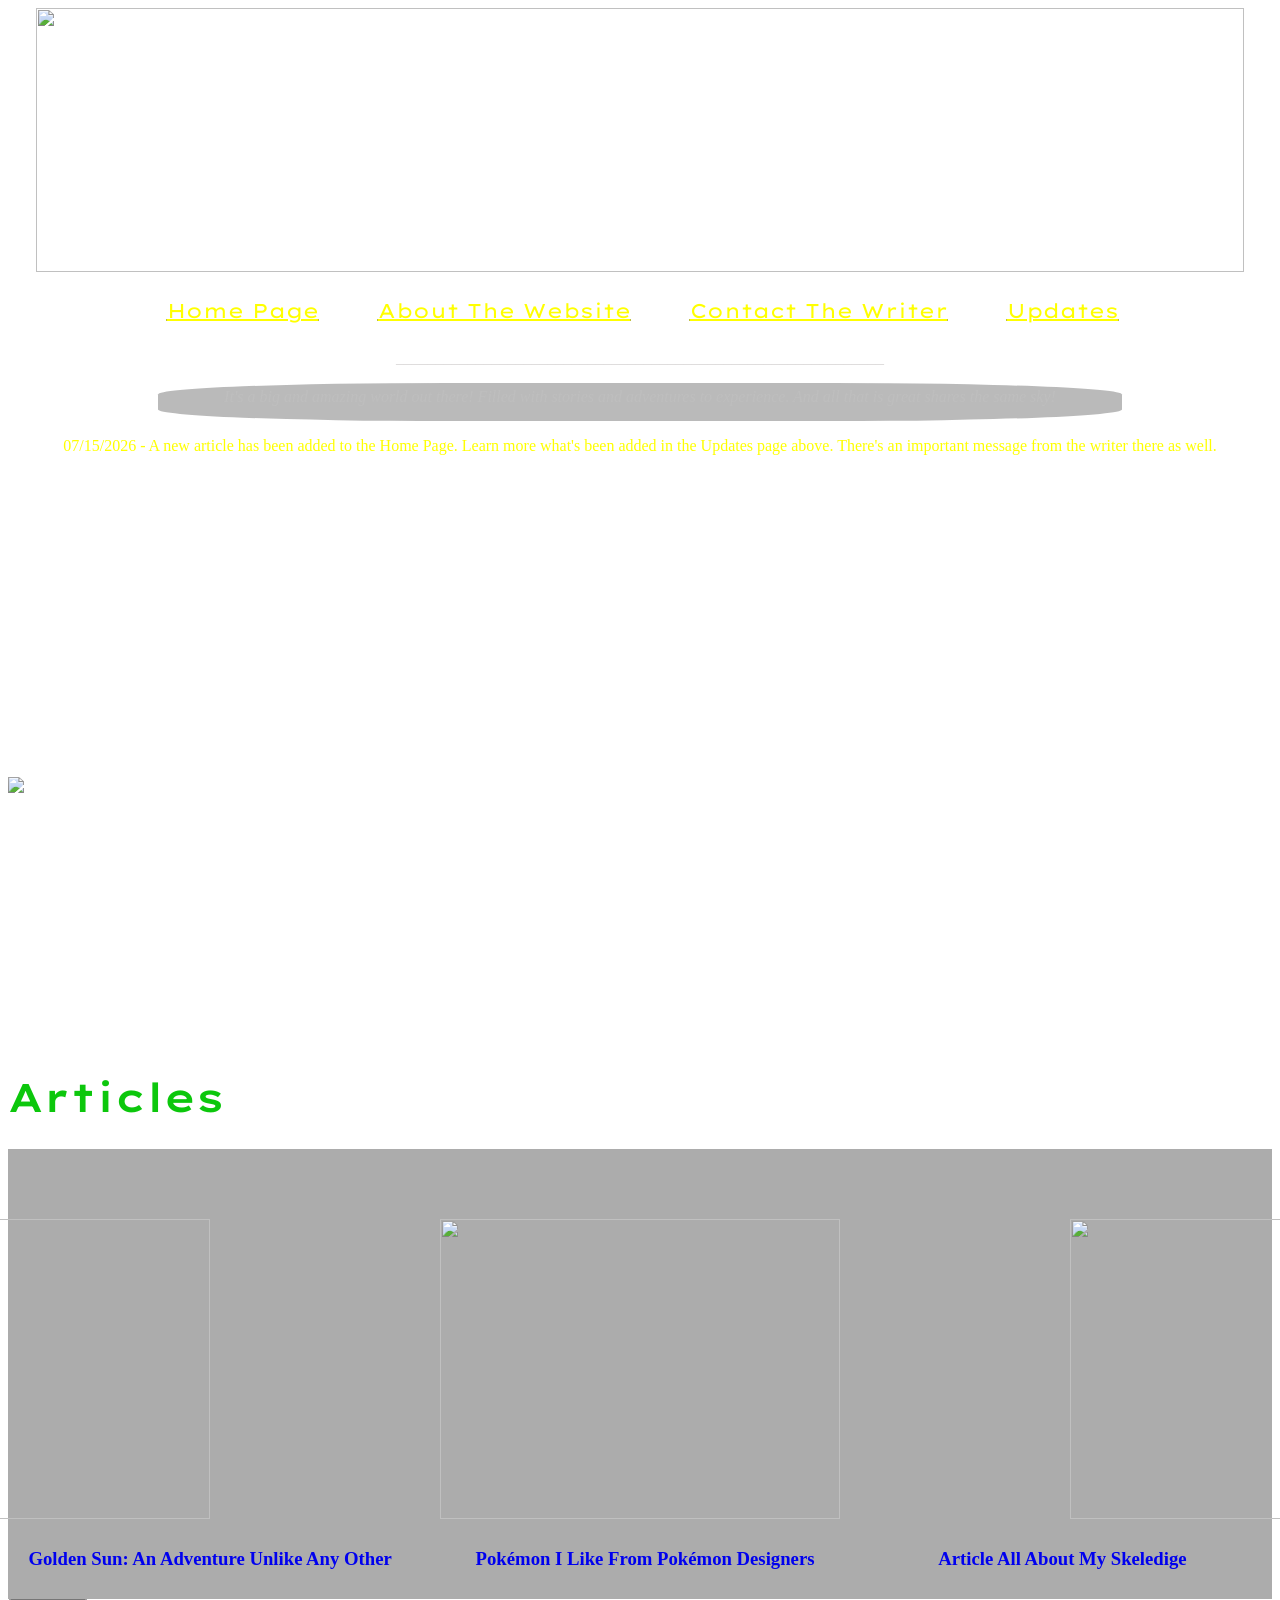
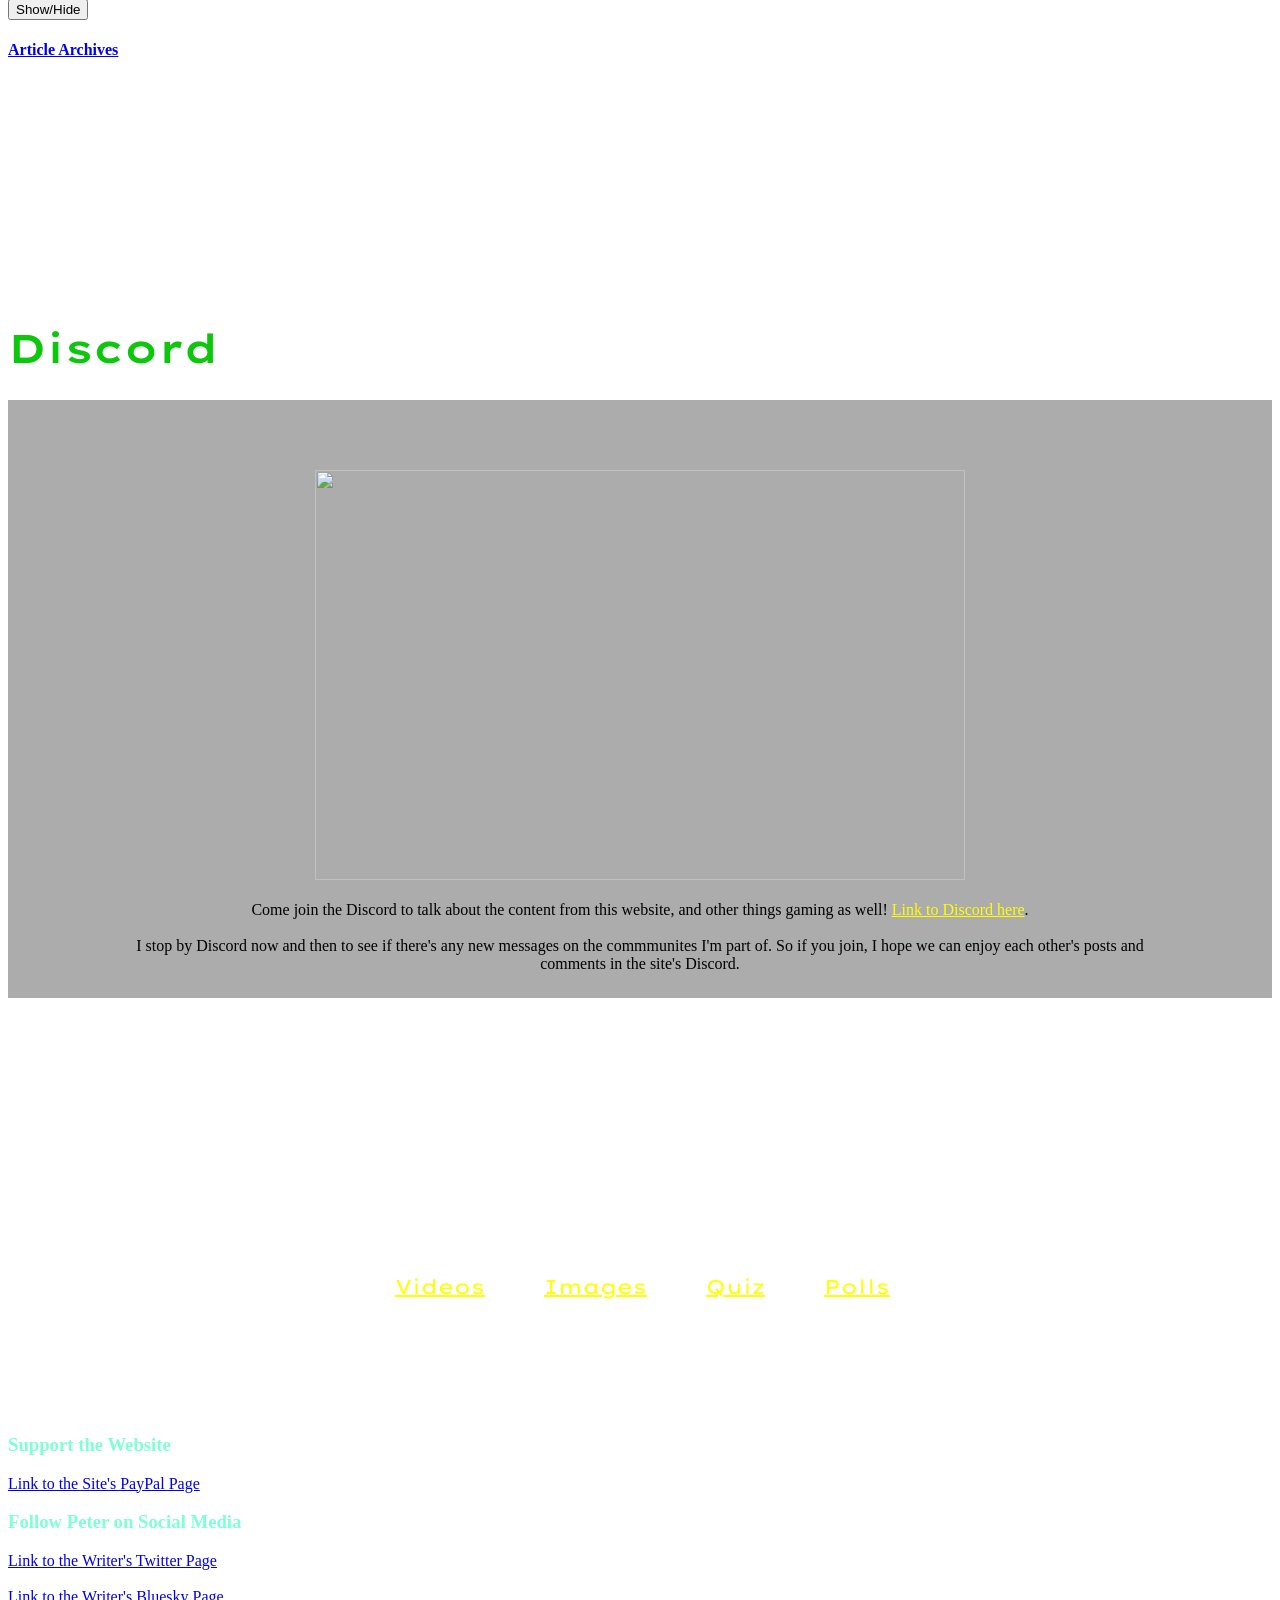
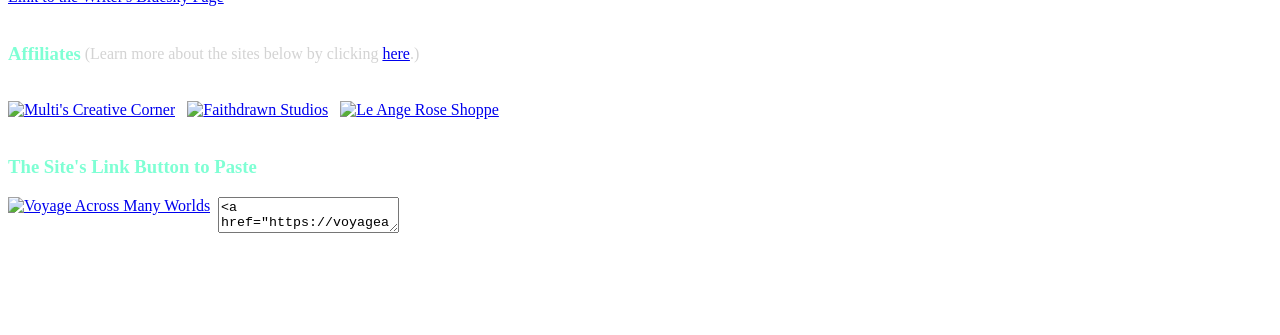
==== index.html @ 89d8b250 "Changes commited" ====
<!DOCTYPE html>
<html lang="en">
  <head>

<!-- Google tag (gtag.js) -->
<script async src="https://www.googletagmanager.com/gtag/js?id=G-1WYN3BW39J"></script>
<script>
  window.dataLayer = window.dataLayer || [];
  function gtag(){dataLayer.push(arguments);}
  gtag('js', new Date());

  gtag('config', 'G-1WYN3BW39J');
</script>

    <link rel="shortcut icon" href="./Images1/favicon (1).ico" type="image/x-icon">
    <meta charset="UTF-8">
    <meta name="viewport" content="width=device-width, initial-scale=1.0">
    <meta http-equiv="X-UA-Compatible" content="ie=edge">
    <title>Voyage Across Many Worlds - Home Page</title>
    <link rel="preconnect" href="https://fonts.googleapis.com">
<link rel="preconnect" href="https://fonts.gstatic.com" crossorigin>
<link href="https://fonts.googleapis.com/css2?family=Abril+Fatface&family=Average&family=Lexend+Mega&family=Merriweather:ital@0;1&family=Montserrat&family=Rasa:wght@300&family=Roboto:ital,wght@0,400;0,700;1,300&family=Rubik:wght@300;400&family=Work+Sans:wght@400;500;800&display=swap" rel="stylesheet">
    
<link rel="stylesheet" href="index.css">
<link rel="stylesheet" href="index2.css">
<link rel="stylesheet" href="index3.css">

</head>



<body>

  

  <div class="banner">
    
   
    <img src ="./Images1/Traveler of many lands.png"
    width="1208px" height="264px" class="title">
   
  </div>

  
  
  <nav >
    
    <ul class="navigation">
      
     
    <li><a href="index.html">Home Page</a></li>
    
    <li><a href="AboutTheWebsite.html">About The Website</a></li>
    
    <li><a href="ContactTheWriter.html">Contact The Writer</a></li>
    <li><a href="News.html">Updates</a></li>
  </ul>

</nav>

<p class="theBreaker2">_____________________________________________________________</p>

<p class="textCenter2">It's a big and amazing world out there! Filled with stories and adventures to experience. And all that is great shares the same sky! </p>
<p class="disclamer">07/15/2026 - A new article has been added to the Home Page. Learn more what's been added in the Updates page above. There's an important message from the writer there as well.  </p>

        <br>
        <br>
        <br>
        <br>
        <br>
        <br>
        <br>
        <br>
        <br>
        <br>
        <br>
        <br>
        <br>
        <br>
        <br>
        <br>
        <br>

       <img src = "https://i.imgur.com/xljXlOm.jpg"  class="pastAdventures">

<br>
        <br>
        <br>
        <br>
        <br>
        <br>
        <br>
  
        <br>
        <br>
        <br>
        <br>
        <br>
        <br>
        <br>

        <div><h1 class="articles">Articles</h1></div>
        
<main class="space">
  <section class="backgroundColor">
<div class="imgContainer2">

  <img src="./Images1/Screenshot 2025-02-23 2.47.18 AM.png" height="300" width="400" class="imgSize1">

  <img src="https://i.imgur.com/NvdYC9c.png" height="300" width="400" class="imgSize2">
  
  <img src="https://i.imgur.com/sLuwMAQ.jpeg" height="300" width="400" class="imgSize3">
  
  </div>

  

  
 
  <div class="titleContainer1">

    <h3 class="titleForArticle1"><a href="GoldenSun-TheUniqueRPG.html" style="text-decoration:none">Golden Sun: An Adventure Unlike Any Other</a></h3>
  
  <h3 class="titleForArticle2"><a href="PokemonILikeFromPokemonDesigners.html" style="text-decoration:none">Pokémon I Like From Pokémon Designers</a></h3>
    
    <h3 class="titleForArticle3"><a href="ArticleAllAboutMySkeledirge.html" style="text-decoration:none">Article All About My Skeledige</a></h3>
    

    
    
  

</div>
</section>
</main>

     



<!--Mobile version-->

   



  


  

<div class="titleForArticle1Mobile">

 
  
  
<div id="spoiler" style="display:none">

  

  <div>
<br>
<br>
<br>

  <main class="space2">
    <section class="backgroundColor">
  <div class="imgContainer4">
    <img src="https://i.imgur.com/NvdYC9c.png" height="300" width="400" class="imgSize4">
  </div>


<div class="headlineContainer1">
  <h3 class="titleForArticle4"><a href="PokemonILikeFromPokemonDesigners.html" style="text-decoration:none">Pokémon I Like From Pokémon Designers</a></h3>
</div>

</section>
</main>

  <br>
  <br>
 <br>


<main class="space2">
  <section class="backgroundColor">
<div class="imgContainer4">
  <img src="https://i.imgur.com/sLuwMAQ.jpeg" height="300" width="400" class="imgSize5">
</div>

<div class="headlineContainer2">
  <h3 class="titleForArticle4"><a href="ArticleAllAboutMySkeledirge.html" style="text-decoration:none">Article All About My Skeledige</a></h3>
</div>

</section>
</main>

</div>
</div>


 

  

  <button title="Click to Show/Hide Content" type="button" onclick="if(document.getElementById('spoiler') .style.display=='none') {document.getElementById('spoiler') .style.display=''}else{document.getElementById('spoiler') .style.display='none'}">Show/Hide</button>
</div>



   
    

    <h4 class="articleArchives"><a href="ArticleArchives.html">Article Archives</a></h4>
  
    <div>
    <br>
    <br>
    <br>
    <br>
    <br>
  </div>
    
  
    <br>
  
    <br>
    <br>
    <br>
  
    <br>
  
    <br>
    <br>
  

 
    

    <div><h1 class="articles">Discord</h1></div>


    <section class="backgroundColor">

      <img src = "https://i.imgur.com/aJF1SvZ.png" width="650" height="410" class="discordPicture">
    <p class="textCenter">Come join the Discord to talk about the content from this website, and other things gaming as well! <a href="https://discord.gg/sZwTSgrWaB">Link to Discord here</a>.
<br>
<br>
I stop by Discord now and then to see if there's any new messages on the commmunites I'm part of. So if you join, I hope we can enjoy each other's posts and comments in the site's Discord.

    </p>
    

      

</section>


    <br>
    <br>
    <br>
    <br>
    <br>
  
    <br>
  
    <br>
  
    <br>
    <br>
    <br>
  
    <br>
  
    <br>
    <br>


    


    <nav >
    
      <ul class="navigation">
        
       
      <li><a href="https://www.youtube.com/@PeterOfAcrossThePokemonWorld/videos">Videos</a></li>
      
      <li><a href="Images.html">Images</a></li>
      
      <li><a href="Quiz.html">Quiz</a></li>
      <li><a href="Polls.html">Polls</a></li>
    </ul>
  
  </nav>

    <br>
    <br>
    <br>
    <br>

    <section class="clearCover">
      <br>
      <h3 class="aquamarine">Support the Website</h3>

      <a href="https://www.paypal.com/donate/?hosted_button_id=Y9YYJ6Z44CPD4">Link to the Site's PayPal Page</a>
      

      


      <h3 class="aquamarine">Follow Peter on Social Media</h3>

    
    <a href="https://twitter.com/Peter9359281131">Link to the Writer's Twitter Page</a>
    <br>
    <br>
    <a href="https://bsky.app/profile/petertomlan.bsky.social">Link to the Writer's Bluesky Page</a>
<br>
<br>



<div class="inline">
  <h3 class="aquamarine">Affiliates</h3>&nbsp;
    <p class="alignTextSlightly">(Learn more about the sites below by clicking <a href="Affiliates.html"> here</a>.)</p>
  </div>
  <br>
  <br>
  <div class="inline">
    
    
    
    <a href="https://multifavs.wixsite.com/multiscreativecorner"><img src="./Images1/Button.png" alt="Multi's Creative Corner"/></a>
    &nbsp; &nbsp;
    <a href="https://faithdrawn.com"><img src="./Images1/Faithdrawn_btn.png" alt="Faithdrawn Studios"/></a>
    &nbsp; &nbsp;
    <a href="https://etsy.com/shop/leangeroseshoppe/?etsrc=sdt"><img src="./Images1/download (7).png" alt="Le Ange Rose Shoppe"/></a>
    
    </div>




    <br>
    <br>








    
    <h3 class="aquamarine">The Site's Link Button to Paste</h3>
    
    <div class="inline">
     
      <a href="https://voyageacrossmanyworlds.com/index.html"><img src="./Images1/download (5).png" alt="Voyage Across Many Worlds"/></a>
      &nbsp;&nbsp;
      <form enc="text/plain"> 
      <textarea><a href="https://voyageacrossmanyworlds.com/index.html"><img src="./Images1/download (5).png" alt="Voyage Across Many Worlds"/></a></textarea>
    </form>
    &nbsp;&nbsp;
    <p class="infoCenter">Place this code somewhere people will see the button on your site. Email me if you don't know how to paste the image.</p>
  </div>
  <br>
  <br>
</section>
    <br>
    <br>
    <footer class="footerForInfo">Pokémon and All Respective Names are Trademark & © of Nintendo 1996-2025</footer>

</body>
</html>
---- index.css ----
body {
    /*background-color: hsl(177, 100%, 79%);*/
    padding-bottom: 4px;
    background-image: url("https://i.imgur.com/XzUsSlz.png");
    background-size: contain;
    
    
}

.aquamarine {
   /* color: white;*/
   color:aquamarine;
   
}






    


.clearCover {
    background-color: hsla(0, 0%, 100%, 0.144);
    
}

.blue {
    background-color: hsl(177, 100%, 50%);
}

.blue2 {
    background-color: hsl(177, 100%, 79%);
    display: inline-flex;
}

.title {
    display: block;       /* Turn it into a block element */
    margin: 0 auto;       /* This automatically perfectly centers it horizontally */
    
}

.fontChange {
  font-size: 35px;
}

.fontChange2 {
  font-size: 22px;
}

li {
    font-family: "Lexend Mega", sans-serif;
    font-size: 20px;
    
    

}


.navigation a:link {
    color:yellow;
    /*color:rgb(241, 241, 241);*/
}

.navigation a:visited {
    color:rgb(118, 243, 201);

    /*color:rgb(2, 255, 36);*/
    /*color:rgb(241, 241, 241);*/
    /*color:rgb(221, 221, 221);*/
}

.navigation a:active {
    /*color:rgb(118, 243, 201);*/
    color: yellow;
}

.navigation li {
    display: inline-flex;
    padding: 10px;
    margin-right: 35px;
    text-decoration: underline;
    
    
    /*
    a:link {
        color:yellow;
      }
      a:visited {
        color:rgb(118, 243, 201);
        
      }
      a:active {
        color:yellow;
      }*/
    
}

.inline {
    display: inline-flex;
    
}

.infoCenter {
    color: white;
    margin-top: 10px;
    /*color: rgb(190, 190, 190);*/
    /*background-color: hsla(0, 0%, 100%, 0.24);*/
    /*color:rgb(56, 56, 56);*/
}

.footerForInfo {
    /*color: rgb(190, 190, 190);*/
    /*color:rgb(56, 56, 56);*/
    display: flex;
    justify-content: center;
    padding-top: 10px;
    margin-left: 105px;
    margin-right: 105px;
    color: white;
   /* background-color: hsla(0, 0%, 100%, 0.24);*/
}

ul {
  text-align: center;
}

.ourFund {
  background-color: white;
  text-align: center;
  position: relative;
  top: 100px;
  font-size: 25px;
}

.picture {
    background-image: url(".//Resources5/Images4/skyscrapers.jpg");
    height: 300px;
}

.tea .forPortfolio {
    height: 150px;
    width: 220px;
  }

.OurMobility {
    font-size: 31px;
}

.tea {
    margin-top: 50px;
    position: relative;
    left: 200px;
    right: 200px;
}

   .tea h3 { 
    width: 300px;
    text-align: justify;
    font-weight: bold;
    padding: 10px;
    margin-bottom: 10px;
}





.imgContainer2 {
    padding: 40px;
    display: flex;
    justify-content: center; /* Changed from space-between to center */
    gap: 230px;              /* Adds clean spacing between your images */
    padding-left: 15px;
    padding-right: 15px;
    padding-bottom: 10px;
}


.imgContainer4 {
    padding: 40px;
    display: flex;
    justify-content: space-between;
    padding-left: 15px;
    padding-right: 15px;
    padding-bottom: 10px;
}

.container2 {
    text-align: center;
    padding-top: 50px;
    color: yellow;
}


.vidContainer {
    padding: 40px;
    display: flex;
    justify-content: space-between;
    padding-left: 15px;
    padding-right: 15px;
    padding-bottom: 10px;
}

.container2 {
    text-align: center;
    padding-top: 50px;
    color: yellow;
}

.container3 {
    display: flex;
    justify-content: center;
    padding-top: 10px;
    height: auto;
}

.titleContainer1 {
    padding: 1px;
    display: flex;
    justify-content: space-around;
    font-weight: bold;
    /*margin-right: 1px;*/
    padding-bottom: 10px;
    
}







.videoTitleForArticle1 {
    margin-top: 0.5px;
    

    
    margin-right: 100px;
    margin-left: 40px;
}

.videoTitleForArticle2 {
    margin-top: 0.5px;
    margin-right: 250px;
    margin-left: 10px;
}

.videoTitleForArticle3 {
    margin-top: 0.5px;
    margin-right: 100px;
}

.logo {
    color: #b4bccb;
    position: absolute;
    top: 80px;
    left: 390px;
    
    /*left: 410px;*/
    font-size: 45px;
    font-family: 'Average', serif;
}

.logo2 {
    color: #b4bccb;
    position: absolute;
    /*top: 80px;
    left: 390px;*/
    /*left: 410px;*/
    
    font-size: 45px;
    font-family: 'Average', serif;
    display: none;
}

.backgroundColor {
   /* background-color: rgb(211, 211, 211); */
    background-color: rgb(172, 172, 172); 
    padding-top: 30px;
    
    
}

.pastAdventures {
    display: block;       /* Turn it into a block element */
    margin: 0 auto;       /* This automatically perfectly centers it horizontally */

}

.centerPicture {
    display: flex;
    padding-left: 300px;
}

.centerPicture2 {
    display: flex;
    padding-left: 353px;
}

.about {
    font-size: 20px;
    margin-left: 190px;
    margin-right: 190px;
    padding-top: 120px;
    padding-bottom: 120px;
    color:black
    /*color: rgb(218, 215, 215);*/
}

.backgroundColor2 {
    /*background-color: whitesmoke;*/
    /*background-color: rgb(110, 110, 110); */
    /*background-color: rgb(211, 211, 211);*/
    /*background-color: rgb(148, 147, 147);*/
    /*background-color: rgb(172, 172, 172);*/

    /*background-color: rgb(172, 172, 172);*/
    background-color: rgb(151, 151, 151);
   /* background-color:hsla(237, 78%, 11%, 0.322);*/
  /* background-color: rgb(172, 172, 172);*/
    margin-left: 150px;
    margin-right: 150px;
    padding-bottom: 5px;
    
}

.backgroundColor3 {
    background-color: hsla(237, 78%, 11%, 0.322);
    margin-left: 150px;
    margin-right: 150px;
    padding-bottom: 5px;
}

.space {
    margin-top: 10px;
}



@media only screen and (max-width: 532px) {
    .articleArchives {
        margin-right: 0.5rem;
        
        
    }
    }

    @media only screen and (min-width: 532px) and (max-width: 768px) {
        .articleArchives {
            margin-right: 0.9rem;
            
            
        }
        }

.class {
    padding-left: 378px;
    display: flex;
    /*padding-top: 15px;*/
    margin-bottom: 36px;
    color:black;
    /*color: rgb(218, 215, 215);*/
}

.class2 {
    padding-left: 322px;
    display: flex;
    /*padding-top: 15px;*/
    margin-bottom: 36px;

}

.class3 {
    padding-left: 175px;
    display: flex;
    /*padding-top: 15px;*/
    margin-bottom: 36px;
}

@media only screen and (max-width: 532px) {
    .class3 {
        padding-left: 1.6rem;
        display: flex;
        
    }
    }

.articleAdjustments {
    font-size: 20px;
    margin-left: 190px;
    margin-right: 190px;
    padding-top: 15px;
    padding-bottom: 15px;
    color:black;
    

}

.theBreaker {
    display: flex;
    justify-content: center;
    color: rgb(218, 215, 215);
}

.theBreaker2 {
    display: flex;
    justify-content: center;
    color: rgb(218, 215, 215);
}

@media only screen and (max-width: 532px) {
    .theBreaker2 {
        display: none;
        
        
    }
    }


.forQuotes {
    font-size: 20px;
    margin-left: 190px;
    margin-right: 190px;
    padding-top: 15px;
    padding-bottom: 15px;
    display: flex;
    justify-content: center;
    font-style: italic;
    color: black;
}

.forQuotes2 {
    font-size: 20px;
    margin-left: 190px;
    margin-right: 190px;
    padding-top: 15px;
    padding-bottom: 15px;
    padding-left: 20px;
    font-style: italic;
    color: black;
    
}

.forQuotes4 {
    font-size: 20px;
    margin-left: 190px;
    margin-right: 190px;
    padding-top: 15px;
    padding-bottom: 15px;
    padding-left: 20px;
    font-style: italic;
    color: black;
}

.forQuotes3 {
    font-size: 20px;
    margin-left: 220px;
    margin-right: 270px;
    padding-top: 15px;
    padding-bottom: 15px;
    color: black;
    font-style: italic;
}



.Headline {
    justify-content: center;
    display: flex;
    /*padding-top: 30px;
    padding-bottom: 1px;*/
    margin-top: 13px;
    font-size: 55px;
    font-family: Roboto,Helvetica,Arial,sans-serif;
    font-weight: lighter;
    color: black;
    
}

.BeginningHeadlineForArticle {
    justify-content: center;
    display: flex;
    /*padding-top: 30px;
    padding-bottom: 1px;*/
    margin-top: 13px;
    font-size: 55px;
    font-family: Roboto,Helvetica,Arial,sans-serif;
    font-weight: lighter;
    color: black;
    
}

@media only screen and (max-width: 532px) {
    .BeginningHeadlineForArticle {
        justify-content: center;
        display: flex;
        
        margin-left: 6rem;
        
        margin-right: 2rem;
        
        margin-bottom: 2.6rem;
        font-size: 2.2rem;
        color: black;
    }
}

@media only screen and (min-width: 532px) and (max-width: 768px) {
    .BeginningHeadlineForArticle {
        font-size: 2.5rem;
        margin-left: 3rem;
        margin-top: 1.8rem;
        margin-bottom: 3.2rem;
    }
}





.BeginningHeadlineForArticle2 {
    justify-content: center;
    display: flex;
    /*padding-top: 30px;
    padding-bottom: 1px;*/
    margin-top: 13px;
    font-size: 55px;
    font-family: Roboto,Helvetica,Arial,sans-serif;
    font-weight: lighter;
    margin-left: 70px;
    margin-right: 5px;
    color: black;
}

@media only screen and (max-width: 532px) {
.BeginningHeadlineForArticle2 {
    justify-content: center;
    display: flex;
    /*padding-top: 30px;
    padding-bottom: 1px;*/
   
    font-size: 2.2rem;
    
    
    margin-left: 4rem;
        
        margin-right: 4rem;
        
        margin-bottom: 2.6rem;
    
}
}


@media only screen and (min-width: 532px) and (max-width: 768px) {
    .BeginningHeadlineForArticle2 {
        font-size: 2.5rem;
        margin-left: 3rem;
        margin-top: 1.8rem;
        margin-bottom: 3.2rem;
    }
}






.BeginningHeadlineForArticle3 {
    justify-content: center;
    display: flex;
    /*padding-top: 30px;
    padding-bottom: 1px;*/
    margin-top: 13px;
    font-size: 55px;
    font-family: Roboto,Helvetica,Arial,sans-serif;
    font-weight: lighter;
    color: black;
    
}




@media only screen and (max-width: 532px) {
    .BeginningHeadlineForArticle3 {
        justify-content: center;
        display: flex;
        /*padding-top: 30px;
        padding-bottom: 1px;*/
       
        font-size: 2.2rem;
        
        
        margin-left: 4rem;
            
            margin-right: 4rem;
            
            margin-bottom: 2.6rem;
        
    }
    }




@media only screen and (min-width: 532px) and (max-width: 768px) {
    .BeginningHeadlineForArticle3 {
        font-size: 2.5rem;
        margin-left: 3rem;
        margin-top: 1.8rem;
        margin-bottom: 3.2rem;
    }
}









.Headline2 {
    justify-content: center;
    display: flex;
    padding-top: 30px;
    padding-bottom: 1px;
    font-size: 40px;
    font-family: Roboto,Helvetica,Arial,sans-serif;
    color: black;
}

.Headline4 {
    justify-content: center;
    display: flex;
    padding-top: 30px;
    padding-bottom: 1px;
    font-size: 40px;
    font-family: Roboto,Helvetica,Arial,sans-serif;
    color: black;
}

.Headline3 {
    justify-content: center;
    display: flex;
    padding-top: 30px;
    padding-bottom: 1px;
    font-size: 31px;
    font-family: Roboto,Helvetica,Arial,sans-serif;
    color: black;
   
}

.Headline5 {
    justify-content: center;
    display: flex;
    /*padding-top: 30px;*/
    
    /*padding-bottom: 1px;*/
    margin-top: 13px;
    font-size: 55px;
    font-family: Roboto,Helvetica,Arial,sans-serif;
    font-weight: lighter;
    color: black;

}

.Headline6 {
    justify-content: center;
    display: flex;
    /*padding-top: 30px;
    padding-bottom: 1px;*/
    margin-top: 13px;
    margin-bottom: 10px;
    font-size: 40px;
    font-family: Roboto,Helvetica,Arial,sans-serif;
    font-weight: lighter;
    color: black;
}

.imageForArticle {
    display: block;
    margin-left: auto;
    margin-right: auto
}

.imageForNews {
    margin-left: 165px;
}

.imageForArticleArchives {
    display: block;
    margin-left: auto;       /* Combines with margin-right to perfectly center */
    margin-right: auto;
    margin-top: 10px;
    padding-top: 30px;
    /* padding-left: 285px; <-- REMOVE THIS */
}

.disclamer {
    text-align: center;
      color: yellow; 
    /*color:rgb(118, 243, 201);*/
}

.titleForArticleArchives a:link {
    color: yellow;
}

.titleForArticleArchives a:visited {
    color:rgb(118, 243, 201);
}

.titleForArticleArchives a:active {
    color: yellow;
}



.titleForArticleArchives {
    display: flex;
    justify-content: center;
    padding-bottom: 80px;
    /*a:link {
        color:yellow;
      }
      a:visited {
        color:rgb(118, 243, 201);
        
      }
      a:active {
        color:yellow;
      }*/
    
}

@media only screen and (max-width: 532px) {
    .imageForArticleArchives {
        width: 18.0rem;
        height: 10.0rem;
        padding-left: 2.4rem;

        
        
    }
    }

    @media only screen and (min-width: 532px) and (max-width: 768px) {
        .imageForArticleArchives {
            width: 22.5rem;
            height: 14.5rem;
            padding-left: 8rem; 
        }
        }

.headlineForArticleArchives {
    justify-content: center;
    display: flex;
    margin-top: 13px;
    font-size: 55px;
    color: black;
    padding-top: 80px;
    margin-bottom: 80px;
}

@media only screen and (max-width: 532px) {
    .headlineForArticleArchives {
        font-size: 2.2rem;
        justify-content: center;
    display: flex;
        
    }
    }

    @media only screen and (min-width: 532px) and (max-width: 768px) {
        .headlineForArticleArchives {
            font-size: 2.5rem;
            justify-content: center;
        display: flex;
            
        }
        }

.split-up {
    display: flex;
    padding-top: 20px;
    padding-bottom: 20px;
}

.ItIsTheMusicOfRoute209 {
    display: flex;
    justify-content: center;
    padding-top: 10px;
    color: black;
}

.articles {
    font-size: 40px;
    /*color:rgb(218, 208, 125);*/
    color: rgb(12, 199, 12);
    /*color: rgb(11, 180, 11);*/
    /*background-color: hsla(0, 0%, 100%, 0.144);*/
    /*color: rgb(20, 189, 20);*/
    
    font-family: "Lexend Mega", sans-serif;
    font-weight: 600;
}

.cut {
    margin-right: 1190px;
}

.textForShowingPictures {
    padding: 1px;
    display: flex;
    /*text-align: center;*/
    /*padding-right: 45px;*/
    justify-content: space-around;
    
}



.workInProgress {
    text-align: center;
    margin-top: 1px;
    font-size: 9.5px;
    margin-bottom: 15px;

}



.infoForTabletsAndSmartphones {
    display: none;
}

@media only screen and (max-width: 532px) {
.displayNone {
display: none;
}
}

.footerForPublicationDate {
    justify-content: end;
    display: flex;
    font-size: 10.5px;
    padding-top: 10px;
    padding-right: 10px;
    color: black;
}

.footerForPublicationDate2 {
    justify-content: end;
    display: flex;
    font-size: 10.5px;
    padding-top: 10px;
    padding-right: 10px;
    color: black;
}

.footerForPublicationDate3 {
    justify-content: end;
    display: flex;
    font-size: 10.5px;
    padding-top: 10px;
    padding-right: 10px;
    color: black;
}

.footerForPublicationDate4 {
    justify-content: end;
    display: flex;
    font-size: 10.5px;
    padding-top: 10px;
    padding-right: 10px;
    color: black;
}





   




    @media only screen and (max-width: 532px) {
        .footerForPublicationDate2 {
            font-size: 0.7rem;
            justify-content:right;
            top: 10.3rem;
            position: relative;
            color: black;
            
        }
        }

       

        @media only screen and (max-width: 532px) {
            .footerForPublicationDate3 {
                font-size: 0.7rem;
                justify-content:right;
                top: 10.0rem;
                position: relative;
                color: black;
            }
            }

            @media only screen and (max-width: 532px) {
                .footerForPublicationDate4 {
                    font-size: 0.7rem;
                    justify-content:right;
                    top: 6.0rem;
                    position: relative;
                    color: black;
                    
                }
                }


@media only screen and (max-width: 532px) {
    .space {
        /*width: 71rem;*/ 
        width: 23rem;
        margin-left: 0.1rem;
        
    }
}

@media only screen and (max-width: 532px) {
    .space2 {
        /*width: 71rem;*/ 
        width: 23rem;
        margin-left: 0.1rem;
        
    }
}

@media only screen and (min-width: 533px) and (max-width: 768px) {
    .space2 {
        width: 27rem; 
        margin-left: 2.5rem;
        height: 28rem;
    }
}

@media only screen and (min-width: 533px) and (max-width: 768px) {
    .space {
        width: 37rem; 
        margin-left: 5rem;
        
    }
}






@media only screen and (max-width: 532px) {
    .move {
        margin-top: 2rem;
    }
}

@media only screen and (max-width: 532px) {
    .vidContainer2 {
        
        
        justify-content: flex-start;
        display: flex;
        
    }
}
   

@media only screen and (max-width: 533px) {
    .pastAdventures {
        width: 23.2rem;
        height: 20.2rem;
        padding-left: 0.1rem;
        
        
    }
}

@media only screen and (min-width: 533px) and (max-width: 768px) {
    .pastAdventures {
        width: 100%;
        height: 80%;
        padding-left: 1px;
        
    }
}











@media only screen and (max-width: 532px) {
    .videoTitleForArticle1 {
        
        margin-left: 4.5rem;
        margin-right: 2rem;
        /*padding-left: 7rem;
        padding-right: 0.1rem;*/
    }
}

@media only screen and (max-width: 532px) {
    .videoTitleForArticle5 {
        
        margin-left: 4.5rem;
        margin-right: 2rem;
        /*padding-left: 7rem;
        padding-right: 0.1rem;*/
    }
}


    
@media only screen and (max-width: 532px) {
    .break {
        
        padding-bottom: 0.1rem;
        /*padding-left: 7rem;
        padding-right: 0.1rem;*/
    }
}

@media only screen and (max-width: 532px) {
    .headlineContainer1 {
        
        
        justify-content: space-between;
        
        height: 6.1rem;
        margin-bottom: 0.1rem;
        
    }
    }

@media only screen and (max-width: 532px) {
    .headlineContainer2 {
        
        
        justify-content: space-between;
        
        height: 6.1rem;
        margin-bottom: 0.1rem;
        
    }
    }

    


@media only screen and (max-width: 532px) {
    .videoTitleForArticle4 {
        margin-bottom: 1rem;
        margin-left: 5.1rem;
        margin-right: 2.5rem;
        /*padding-left: 7rem;
        padding-right: 0.1rem;*/
    }
}

@media only screen and (max-width: 532px) {
    .videoTitleForArticle6 {
        
        margin-left: 4.5rem;
        margin-right: 5rem;
        /*padding-left: 7rem;
        padding-right: 0.1rem;*/
    }
}

@media only screen and (max-width: 532px) {
    .videoTitleForArticle7 {
        
        margin-left: 3.5rem;
        margin-right: 3rem;
        /*padding-left: 7rem;
        padding-right: 0.1rem;*/
    }
}

@media only screen and (max-width: 532px) {
    .videoTitleForArticle2 {
        display: none;
        margin-left: 12rem;
        margin-right: 2rem;
        /*padding-left: 6rem;
        padding-right: 0.1rem;*/
    }
}

@media only screen and (max-width: 532px) {
    .videoTitleForArticle3 {
        display: none;
        margin-left: 6.5rem;
        margin-right: 2.5rem;
        /*padding-left: 0.1rem;
        padding-right: 8rem;*/
    }
}



@media only screen and (min-width: 532px) and (max-width: 768px) {
    .videoTitleForArticle1 {
        margin-left: 15rem;
        margin-right: 0.1rem;
        /*padding-left: 1rem;
        padding-right: 0.1rem;*/
    }
}

@media only screen and (min-width: 532px) and (max-width: 768px) {
    .videoTitleForArticle2 {
        /*padding-left: 16.5rem;
        padding-right: 6.5rem;*/
        margin-left: 23rem;
        margin-right: 0.1rem;
        
    }
}

@media only screen and (min-width: 532px) and (max-width: 768px) {
    .videoTitleForArticle3 {
        margin-right: 13rem;
        margin-left: 15rem;
        /*padding-left: 1rem;
        padding-right: 1rem;*/
    }
}







.textCenter2 {
    text-align: center;
    margin-left: 150px;
    margin-right: 150px;
    padding-bottom: 25px;
    padding-top: 5px;
    height: 8px;
    font-style: italic;
    /*color:rgb(214, 212, 212);*/
    color:rgb(190, 190, 190);
    /*color:rgb(3, 7, 248);*/
    /*background-color: hsla(0, 0%, 100%, 0.144);*/
    /*background-color: rgba(10, 10, 83, 0.24);*/

    /*background-color:hsla(237, 78%, 11%, 0.322);*/
    background-color:hsla(0, 0%, 17%, 0.322);
    
    /*background-color: hsla(0, 0%, 0%, 0.144);*/
    border-radius: 30%;
    
}

@media only screen and (max-width: 532px) {
.textCenter2 {
    font-size: 1.6rem;
    margin-left: 3rem;
    margin-right: 3rem;
    background-color:hsla(0, 0%, 17%, 0.322);
    /*background-color: rgba(10, 10, 83, 0.24);*/
    height: 12.5rem;
    
}
}

@media only screen and (min-width: 533px) and (max-width: 768px)  {
    .textCenter2 {
        font-size: 1.7rem;
        
    }
    }



.textCenter a:link {
    color:yellow;
}

.textCenter a:visited {
    color:rgb(118, 243, 201);
}

.textCenter a:active {
    color:yellow;
}

.textCenter {
    text-align: center;
    margin-left: 100px;
    margin-right: 100px;
    padding-bottom: 25px;
    padding-top: 5px;
    

    
}

@media only screen and (max-width: 532px) {
.textCenter {
    font-size: 1.6rem;
    margin-left: 3rem;
    margin-right: 3rem;
    
}
}

@media only screen and (min-width: 533px) and (max-width: 768px)  {
    .textCenter {
        font-size: 1.7rem;
        
    }
    }



.discordPicture {
    display: block;       /* Changes the image from inline to block */
    margin-left: auto;    /* Automatically calculates left margin to center */
    margin-right: auto;   /* Automatically calculates right margin to center */
    margin-top: 40px;     /* Keeps your original spacing at the top */
}



@media only screen and (max-width: 533px) {
.discordPicture {
    margin-left: 1.6rem;
    width: 20rem;
    height: 13rem;
}
}


@media only screen and (min-width: 533px) and (max-width: 768px) {
    .discordPicture {
        margin-left: 8.5rem;
        width: 30rem;
        height: 19rem;
    }
    }


/*For the titleContainer1 class*/




@media only screen and (min-width: 533px) and (max-width: 768px) {
    .titleContainer1 {
        font-size: 1.9rem;
        display: flex;
        justify-content: space-around;
        /*padding-left: 0.1rem;*/
        /*margin-left: 4.7rem;*/
        margin-left: 0.1rem;
        margin-right: 0.1rem;
    }
}




@media only screen and (max-width: 532px) {
    .titleContainer1 {
        font-size: 1.6rem;
        display: flex;
        justify-content: space-around;
        
        
    }
}







/*For the title class*/


@media only screen and (max-width: 532px) {
    .title {
        
        height: 7.5rem;
      
      width: 23.4rem;
        margin: auto;
        
    }
}


@media only screen and (min-width: 532px) and (max-width: 768px) {
    .title {
        
        height: 14.2rem;
        
        padding-left: 0.1rem;
        width: 100%;
        
    }
}




@media only screen and (max-width: 532px) {
    .logo {
        font-size: 2rem;
        position: absolute;
        left: 6%;
        display: none;
        
        top: 6.1%;
        
    }
}

@media only screen and (max-width: 532px) {
    .logo2 {
        font-size: 2rem;
        position: absolute;
        left: 6.4%;
        top: 6.1%;
        
        display: flex;
        
        
        
    }
}

@media only screen and (min-width: 532px) and (max-width: 768px) {
    .logo2 {
       
        position: absolute;
        left: 20.0%;
        font-size: 2.5rem;
        display: flex;
        top: 7%;
    }
}

@media only screen and (min-width: 532px) and (max-width: 768px) {
    .logo {
        
        position: absolute;
        left: 16.5%;
        font-size: 2.5rem;
        display: none;
        top: 7%;
    }
}




/*For li elements*/


@media only screen and (max-width: 532px) {
    .navigation {
        padding-right: 1.2rem;
        
        
    }
}



@media only screen and (max-width: 532px) {
.textForShowingPictures {
    
    
    justify-content: space-between;
    
    height: 15.0rem;
    margin-bottom: 0.1rem;
    
}
}

@media only screen and (max-width: 532px) {
    .textForShowingPictures2 {
        
        
        justify-content: space-between;
        
        height: 6rem;
        margin-bottom: 0.1rem;
        
    }
    }

    @media only screen and (max-width: 532px) {
        .textForShowingPictures3 {
            
            
            justify-content: space-between;
            
            height: 6.1rem;
            margin-bottom: 0.1rem;
            
        }
        }

@media only screen and (min-width: 533px) and (max-width: 768px) {
    .textForShowingPictures {
        justify-content: space-between;
        height: 20.5rem;
        padding-bottom: 0.1rem;
    }
    }


@media only screen and (max-width: 532px) {
    .text1 {
        font-size: 1.6rem;
        /*margin-left: 2.0rem;
        margin-right: 11.3rem;*/

        margin-left: 2.1rem;
        margin-right: 2.6rem;
        
    }
}


@media only screen and (max-width: 532px) {
    .text4 {
        font-size: 1.6rem;
        /*margin-left: 2.0rem;
        margin-right: 11.3rem;*/

        margin-left: 3.1rem;
        margin-right: 2.6rem;
        
    }
}


@media only screen and (min-width: 533px) and (max-width: 768px) {
    .text1 {
        
        font-size: 1.7rem;
       
        margin-left: 5rem;
        margin-right: 16.1rem;
    }
}

@media only screen and (max-width: 532px) {
    .text2 {
        font-size: 1.6rem;
        margin-left: 0.1rem;
        margin-right: 16.9rem;
        display: none;
    }
}

@media only screen and (min-width: 533px) and (max-width: 768px) {
    .text2 {
        margin-right: 12rem;
        
        font-size: 1.7rem;
        margin-left: 0.1rem;
    }
}

@media only screen and (max-width: 532px) {
    .text3 {
        font-size: 1.6rem;
        display: none;
       
        margin-right: 9rem;
    }
}



@media only screen and (min-width: 533px) and (max-width: 768px) {
    .text3 {
        font-size: 1.7rem;
       
        margin-right: 25rem;
        margin-left: 15rem;
    }
}




@media only screen and (max-width: 532px) {
    .infoForTabletsAndSmartphones {
        display: flex;
        color: rgb(3, 3, 197);
        padding-bottom: 1rem;
        line-height: 0.1rem;
    }
}

@media only screen and (min-width: 532px) and (max-width: 768px) {
    .infoForTabletsAndSmartphones {
        display: flex;
        color: rgb(3, 3, 197);
        padding-bottom: 1rem;
        line-height: 0.1rem;
    }
}

@media only screen and (max-width: 532px) {
    .change {
        display: none;
        
        
    }
}

@media only screen and (max-width: 532px) {
    .articles {
        
        font-size: 2.5rem;
        
    }
}

@media only screen and (min-width: 532px) and (max-width: 768px) {
    .articles {
        
        font-size: 2.5rem;
        
    }
}





/*For articles*/




/*For the backgroundColor2 class*/

@media only screen and (max-width: 532px) {
    .backgroundColor2 {
        width: 22.7rem;
        margin-left: 0.3rem;
        
        
    }
}

@media only screen and (min-width: 532px) and (max-width: 768px) {
    .backgroundColor2 {
        width: 38rem;
        
        margin-left: 4.5rem;
        padding-left: 0.1rem;
        
        
    }
}

/*For the imageForArticle class*/


@media only screen and (max-width: 532px) {
    .imageForArticle {
        width: 21.7rem;
        height: 13.6rem;
        padding-left: 0.5rem;
        
        
    }
}

@media only screen and (min-width: 532px) and (max-width: 768px) {
    .imageForArticle {
        width: 30rem;
        height: 20rem;
        
        padding-left: 3.9rem;
        
        
    }
}



/*For the articleAdjustments class*/




@media only screen and (max-width: 532px) {
    .articleAdjustments {
        margin-left: 2rem;
        margin-right: 2rem;
       
        font-size: 1.6rem;

    }
}

@media only screen and (min-width: 532px) and (max-width: 768px) {
    .articleAdjustments {
        font-size: 1.7rem;
        margin-left: 2rem;
        margin-right: 2rem; 
       

    }
}


/* For the Headline2 class*/


@media only screen and (max-width: 532px) {
    .Headline2 {
        color:black;
        font-size: 2.1rem;
        padding-left: 2.5rem;
        
    }
}


@media only screen and (min-width: 533px) and (max-width: 768px) {
    .Headline2 {
        font-size: 1.6rem;
        color:black;
    }
}


@media only screen and (max-width: 532px) {
    .Headline4 {
        justify-content: center;
        display: flex;
        color:black;
        font-size: 2.1rem;
        
    }
}

@media only screen and (min-width: 533px) and (max-width: 768px) {
    .Headline4 {
        font-size: 1.6rem;
        color:black;
    }
}

/* For the Headline2 class*/


@media only screen and (max-width: 532px) {
    .Headline3 {
        
        font-size: 2.0rem;
        color:black;
        padding-left: 1rem;
    }
}

@media only screen and (min-width: 533px) and (max-width: 768px) {
    .Headline3 {
        font-size: 1.6rem;
        color:black;
        margin-left: 2.2rem;
        margin-right: 2rem;
    }
}

/* For the Headline class*/


@media only screen and (max-width: 532px) {
    .Headline {
        justify-content: center;
        display: flex;
      
        margin-left: 4.5rem;
        
        margin-right: 0.1rem;
        color:black;
        margin-bottom: 2.6rem;
        font-size: 2.2rem;
        
    }
}

@media only screen and (min-width: 532px) and (max-width: 768px) {
    .Headline {
        font-size: 2.5rem;
        margin-left: 4rem;
        margin-top: 1.8rem;
        margin-bottom: 3.2rem;
        color:black;
    }
}

@media only screen and (max-width: 533px) {
    .Headline5 {
        justify-content: center;
        display: flex;
        
        margin-left: 1.5rem;
        
        margin-right: 1.5rem;
        
        margin-top: 1.6rem;
        color:black;
        font-size: 2.2rem;
        margin-bottom: 4rem;
        
    }
}

@media only screen and (min-width: 533px) and (max-width: 768px) {
    .Headline5 {
        font-size: 2.5rem;
        margin-left: 2.4rem;
        margin-right: 0.1rem;
        margin-top: 1.9rem;
        margin-bottom: 3.6rem;
        color:black;
        
    }
}

@media only screen and (max-width: 532px) {
    .Headline6 {
        justify-content: center;
        display: flex;
        
        margin-left: 2.1rem;
        
        margin-top: 1.6rem;

        font-size: 2.2rem;
        color:black;
    }
}

@media only screen and (min-width: 532px) and (max-width: 768px) {
    .Headline6 {
        font-size: 2.5rem;
        margin-right: 1.2rem;
        margin-top: 2rem;
        margin-bottom: 1.4rem;
        color:black;
    }
}

/* For the forQuotes class*/


@media only screen and (max-width: 532px) {
    .forQuotes {
        justify-content: center;
        display: flex;
        font-size: 1.7rem;
        color:black;
        margin-right: 5.2rem;
        margin-left: 5.2rem;
    
    }
}

@media only screen and (min-width: 533px) and (max-width: 768px) {
    .forQuotes {
        font-size: 1.7rem;
        color:black;
        
    }
}

@media only screen and (max-width: 532px) {
    .forQuotes2 {
        
        font-size: 1.7rem;
        padding-right: 1.5rem;
        color:black;;
        margin-right: 2rem;
        margin-left: 2rem;
       
    }
}

@media only screen and (min-width: 533px) and (max-width: 768px) {
    .forQuotes2 {
        font-size: 1.7rem;
        margin-right: 5.1rem;
        margin-left: 2.9rem;
        color:black;
        
    }
}

@media only screen and (max-width: 532px) {
    .forQuotes4 {
        
        font-size: 1.7rem;
        padding-right: 1.5rem;
        color:black;
        margin-right: 2rem;
        margin-left: 2rem;
   
    }
}

@media only screen and (min-width: 533px) and (max-width: 768px) {
    .forQuotes4 {
        font-size: 1.7rem;
        color:black;
        margin-right: 5.1rem;
        margin-left: 2.9rem;
        
    }
}

@media only screen and (max-width: 532px) {
    .ItIsTheMusicOfRoute209 {
        justify-content: center;
        display: flex;
        font-size: 1.5rem;
        margin-left: 0.1rem;
      
        margin-bottom: 3rem;
    }
}


@media only screen and (min-width: 533px) and (max-width: 768px) {
    .ItIsTheMusicOfRoute209 {
        font-size: 1.4rem;
        margin-left: 0.8rem;
        margin-right: 0.1rem;
        
    }
}


@media only screen and (max-width: 532px) {
    .forQuotes3 {
        justify-content: center;
        display: flex;
        font-size: 1.7rem;
        color:black;
        margin-right: 2rem;
        margin-left: 2rem;
        
    }
}

@media only screen and (max-width: 532px) {
    .theBreaker {
        margin-left: 8rem;
        margin-right: 8rem;
       
        font-size: 0.3rem;
    }
}

@media only screen and (min-width: 532px) and (max-width: 768px) {
    .theBreaker {
      
        font-size: 0.5rem;
        color: rgb(218, 215, 215);
    }
}

@media only screen and (max-width: 532px) {
    .centerPicture {
        display: flex;
        padding-left: 0.5rem;
        width: 21.5rem;
        height: 15.5rem;
    }
}

@media only screen and (max-width: 532px) {
    .centerPicture2 {
        display: flex;
        padding-left: 3.5rem;
        width: 15.5rem;
        height: 21rem;
    }
}

@media only screen and (min-width: 532px) and (max-width: 768px) {
    .centerPicture {
        display: flex;

        padding-left: 5.5rem;
        width: 27.0rem;
        height: 21.0rem;
        
    }
}

@media only screen and (min-width: 532px) and (max-width: 768px) {
    .centerPicture2 {
        display: flex;

        padding-left: 9.5rem;
    
    }
}

@media only screen and (max-width: 532px) {
    .class {
        font-size: 1.7rem;
        padding-left: 3.4rem;
        margin-bottom: 3rem;
    }
}

@media only screen and (max-width: 532px) {
    .class2 {
        font-size: 1.7rem;
        padding-left: 1.3rem;
        margin-bottom: 3rem;
    }
}

@media only screen and (min-width: 532px) and (max-width: 768px) {
    .class {
        font-size: 1.7rem;
        padding-left: 11rem;
        
    }
}

@media only screen and (min-width: 532px) and (max-width: 768px) {
    .class2 {
        font-size: 1.7rem;
        padding-left: 6rem;
        
    }
}


@media only screen and (max-width: 532px) {
    .about {
        font-size: 1.6rem;
        margin-left: 2rem;
        margin-right: 2rem;
        
    }
}

@media only screen and (min-width: 532px) and (max-width: 768px) {
    .about {
        font-size: 1.7rem;
        margin-left: 2rem;
        margin-right: 2rem;
        
    }
}

@media only screen and (max-width: 532px) {
    .workInProgress {
        padding-bottom: 1.5rem;
    }
}

@media only screen and (min-width: 532px) and (max-width: 768px) {
    .workInProgress {
        padding-bottom: 1.1rem;
    }
}

@media only screen and (max-width: 532px) {
    .backgroundColor3 {
        width: 22.7rem;
        margin-left: 0.3rem;
        
        
    }
}

@media only screen and (min-width: 532px) and (max-width: 768px) {
    .backgroundColor3 {
        width: 38rem;
        
        margin-left: 4.5rem;
        padding-left: 0.1rem;
     
        
    }
}






.videoForArticle {
    display: block;        /* Ensures the element behaves as a block to allow auto margins */
    margin-left: auto;     /* Automatically calculates equal spacing on both sides */
    margin-right: auto;    
    max-width: 100%;       /* Optional: Keeps it responsive */
}




@media only screen and (max-width: 532px) {
    .videoForArticle {
        width: 21.5rem;
        height: 13.5rem;
        margin-left: 0.6rem;
        
        
        
    }
}

@media only screen and (min-width: 532px) and (max-width: 768px) {
    .videoForArticle {
        width: 30rem;
        height: 20rem;
        margin-left: 3.9rem;
        
        
        
    }
}


.footerForArticle {
    display: flex;
    justify-content: center;
    padding-top: 10px;
    margin-left: 105px;
    margin-right: 105px;
    color: black;
}


@media only screen and (max-width: 532px) {
    .footerForArticle {
        justify-content: center;
        display: flex;
        font-size: 1.5rem;
        margin-left: 6rem;
        margin-right: 6rem;
        
        margin-bottom: 3rem;
    }
}


@media only screen and (min-width: 533px) and (max-width: 768px) {
    .footerForArticle {
        font-size: 1.4rem;
        margin-left: 6rem;
        margin-right: 6rem;
       
    }
}
---- index3.css ----
.sender-form-field {
    justify-content: center;
    display: flex;
    
}

.alignTextSlightly {
    padding-top: 5px;
    color: lightgray;
}

.imageForArticle4 {
    display: block;       /* Turn it into a block element */
    margin: 0 auto;       /* This automatically perfectly centers it horizontally */

}

@media only screen and (max-width: 532px) {
    .imageForArticle4 {
        width: 19.7rem;
        height: 13.6rem;
        padding-left: 1.4rem;
        
        
    }
}

.profileImage {
    display: block;       /* Turn it into a block element */
    margin: 0 auto;       /* This automatically perfectly centers it horizontally */
}

@media only screen and (max-width: 532px) {
    .profileImage {
        
        margin-left: 71px;
       
    }
}

.forItalicSentences {
    font-size: 20px;
    margin-left: 190px;
    margin-right: 190px;
    padding-top: 15px;
    padding-bottom: 15px;
    padding-left: 20px;
    color: black;
    
}

@media only screen and (max-width: 532px) {
    .forItalicSentences {
        
        font-size: 1.7rem;
        padding-right: 1.5rem;
        color:black;;
        margin-right: 2rem;
        margin-left: 2rem;
       
    }
}

@media only screen and (min-width: 533px) and (max-width: 768px) {
    .forItalicSentences {
        font-size: 1.7rem;
        margin-right: 5.1rem;
        margin-left: 2.9rem;
        color:black;
        
    }
}


.Headline7 {
    justify-content: center;
    display: flex;
    margin-top: 13px;
    font-size: 55px;
    font-family: Roboto,Helvetica,Arial,sans-serif;
    padding-left: 50px;
    font-weight: lighter;
    color: black;
    /*padding-top: 30px;*/
    /*padding-bottom: 1px;*/
    
}

@media only screen and (max-width: 532px) {
    .Headline7 {
        font-size: 2.3rem;
        justify-content: center;
    display: flex;
    color: black;
    }
    }

    @media only screen and (min-width: 533px) and (max-width: 768px) {
    .Headline7 {
        font-size: 2.5rem;
        margin-left: 2.4rem;
        margin-right: 0.1rem;
        margin-top: 1.9rem;
        margin-bottom: 3.6rem;
        
    }
}

.headlineImageForArticle {
    display: block;       /* Changed from flex to block */
    margin-left: auto;
    margin-right: auto;
    margin-bottom: 20px;
}

@media only screen and (max-width: 532px) {
    .headlineImageForArticle {
        width: 21.7rem;
        height: 14.2rem;
        margin-left: 0.5rem;
        
        
    }
}

@media only screen and (min-width: 532px) and (max-width: 768px) {
    .headlineImageForArticle {
        width: 30rem;
        height: 20rem;
        
        margin-left: 3.9rem;
        
        
    }
}








.imageForArticle3 {
    display: block;       /* Changed from flex to block */
    margin-left: auto;    /* Perfectly centers the image */
    margin-right: auto;   /* Perfectly centers the image */
    margin-bottom: 15px;  /* Adds a healthy gap below the image before text/footers */
}


@media only screen and (max-width: 532px) {
    .imageForArticle3 {
        width: 21.7rem;
        height: 12rem;
        margin-left: 0.5rem;
        
        
    }
}

@media only screen and (min-width: 532px) and (max-width: 768px) {
    .imageForArticle3 {
        width: 30rem;
        height: 20rem;
        
        margin-left: 3.9rem;
        
        
    }
}

.smallerImageForArticle {
    display: block;       /* Changed from flex to block */
    margin-left: auto;
    margin-right: auto;
    margin-bottom: 10px;
}

@media only screen and (max-width: 532px) {
    .smallerImageForArticle {
        width: 20rem;
        height: 14.5rem;
        
        margin-left: 1.2rem;
        
        
    }
}

.titleForArticle1 {
    margin-left: 15px;
    color:black;
    text-decoration: none;
    margin-right: 50px;
    
    
}

@media only screen and (max-width: 532px) {
    .titleForArticle1 {
        /*padding-left: 0.1rem;*/
        /*margin-right: 0.1rem;*/
        margin-right: 2.7rem;
        margin-left: 3.9rem;
        
        
    }
}

@media only screen and (min-width: 532px) and (max-width: 768px) {
    .titleForArticle1 {
        
        /*padding-left: 2.0rem;*/
        /*padding-left: 0.1rem;*/
        margin-right: 0.1rem;
        margin-left: 16rem;

    }
}

.titleForArticle2 {
    margin-right: 95px;
    margin-left:25px;
   

}

@media only screen and (max-width: 532px) {
    .titleForArticle2 {
        /*padding-left: 3rem;*/
        /*padding-right: 0.1rem;*/
        margin-right: 0.1rem;
        margin-left: 4rem;
        display: none;
        /*margin-right: 0.1rem;*/
        /*margin-left: 10rem;*/
        /*margin-left: 0.1rem*/
    }
}

@media only screen and (min-width: 532px) and (max-width: 768px) {
    .titleForArticle2 {
        margin-left: 18.5rem;
        /*padding-left: 7rem;*/
        margin-right: 19.5rem;
        /*padding-left: 0.1rem;*/
        display: none;
    }
}

.titleForArticle3 {
    margin-right: 80px;
    margin-left: 20px;
   
}

@media only screen and (max-width: 532px) {
    .titleForArticle2 {
        /*padding-left: 3rem;*/
        /*padding-right: 0.1rem;*/
        margin-right: 0.1rem;
        margin-left: 4rem;
        display: none;
        /*margin-right: 0.1rem;*/
        /*margin-left: 10rem;*/
        /*margin-left: 0.1rem*/
    }
}

@media only screen and (min-width: 532px) and (max-width: 768px) {
    .titleForArticle3 {
        /*padding-right: 0.1rem;*/
        margin-right: 22.5rem;
        margin-left: 0.5rem;
        display: none;
        /*padding-right: 13rem;*/
    }
}

@media only screen and (max-width: 532px) {
    .titleForArticle3 {
        /*padding-left: 1.6rem;*/
        
        margin-right: 7.5rem;
        margin-left: 0.1rem;
        display: none;
        
    }
}

.linkButtonCenter {
    margin-left: 445px;
    
}

@media only screen and (max-width: 532px) {
    .linkButtonCenter {
        
        margin-left: 135px;
        
    }
}


.imageForArticle5 {
    display: flex;
    padding-left: 180px;

}

@media only screen and (max-width: 532px) {
    .imageForArticle5 {
        width: 19.7rem;
        height: 10.4rem;
        padding-left: 1.5rem;
        
        
    }
}
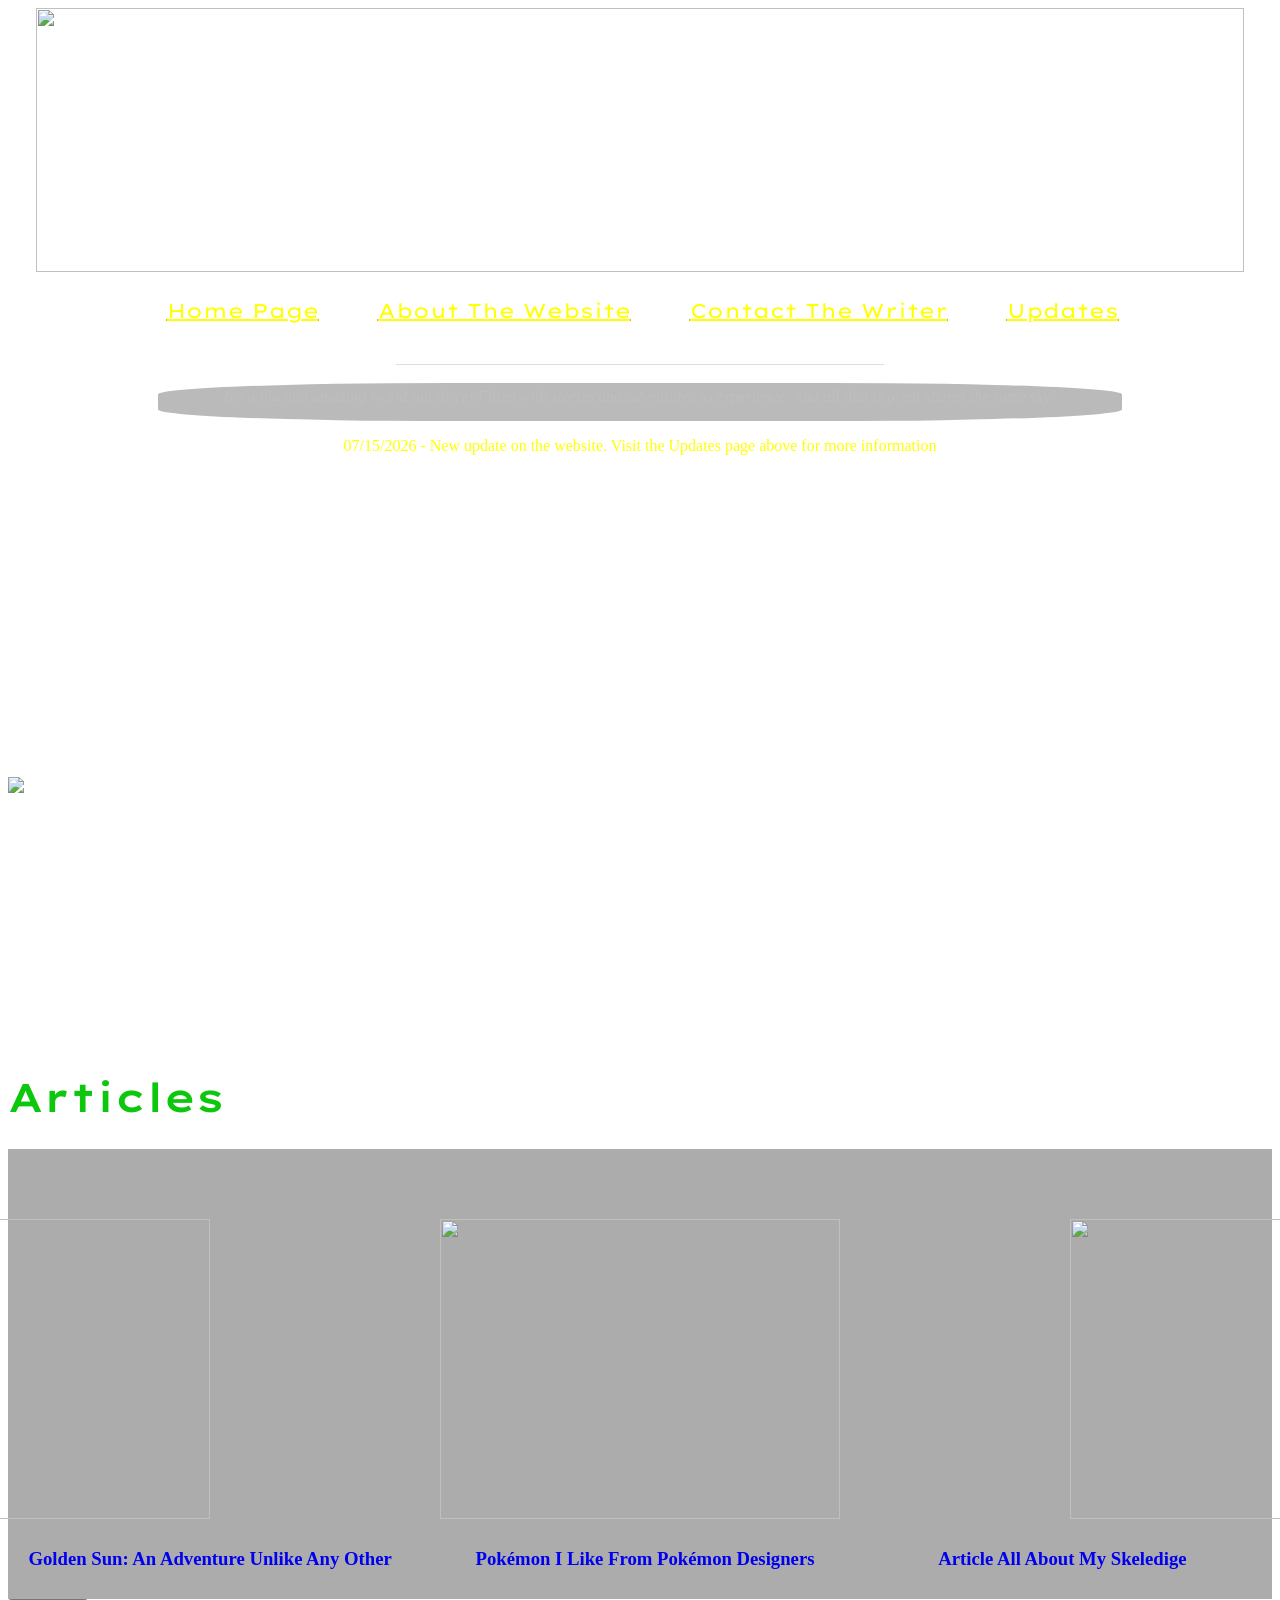
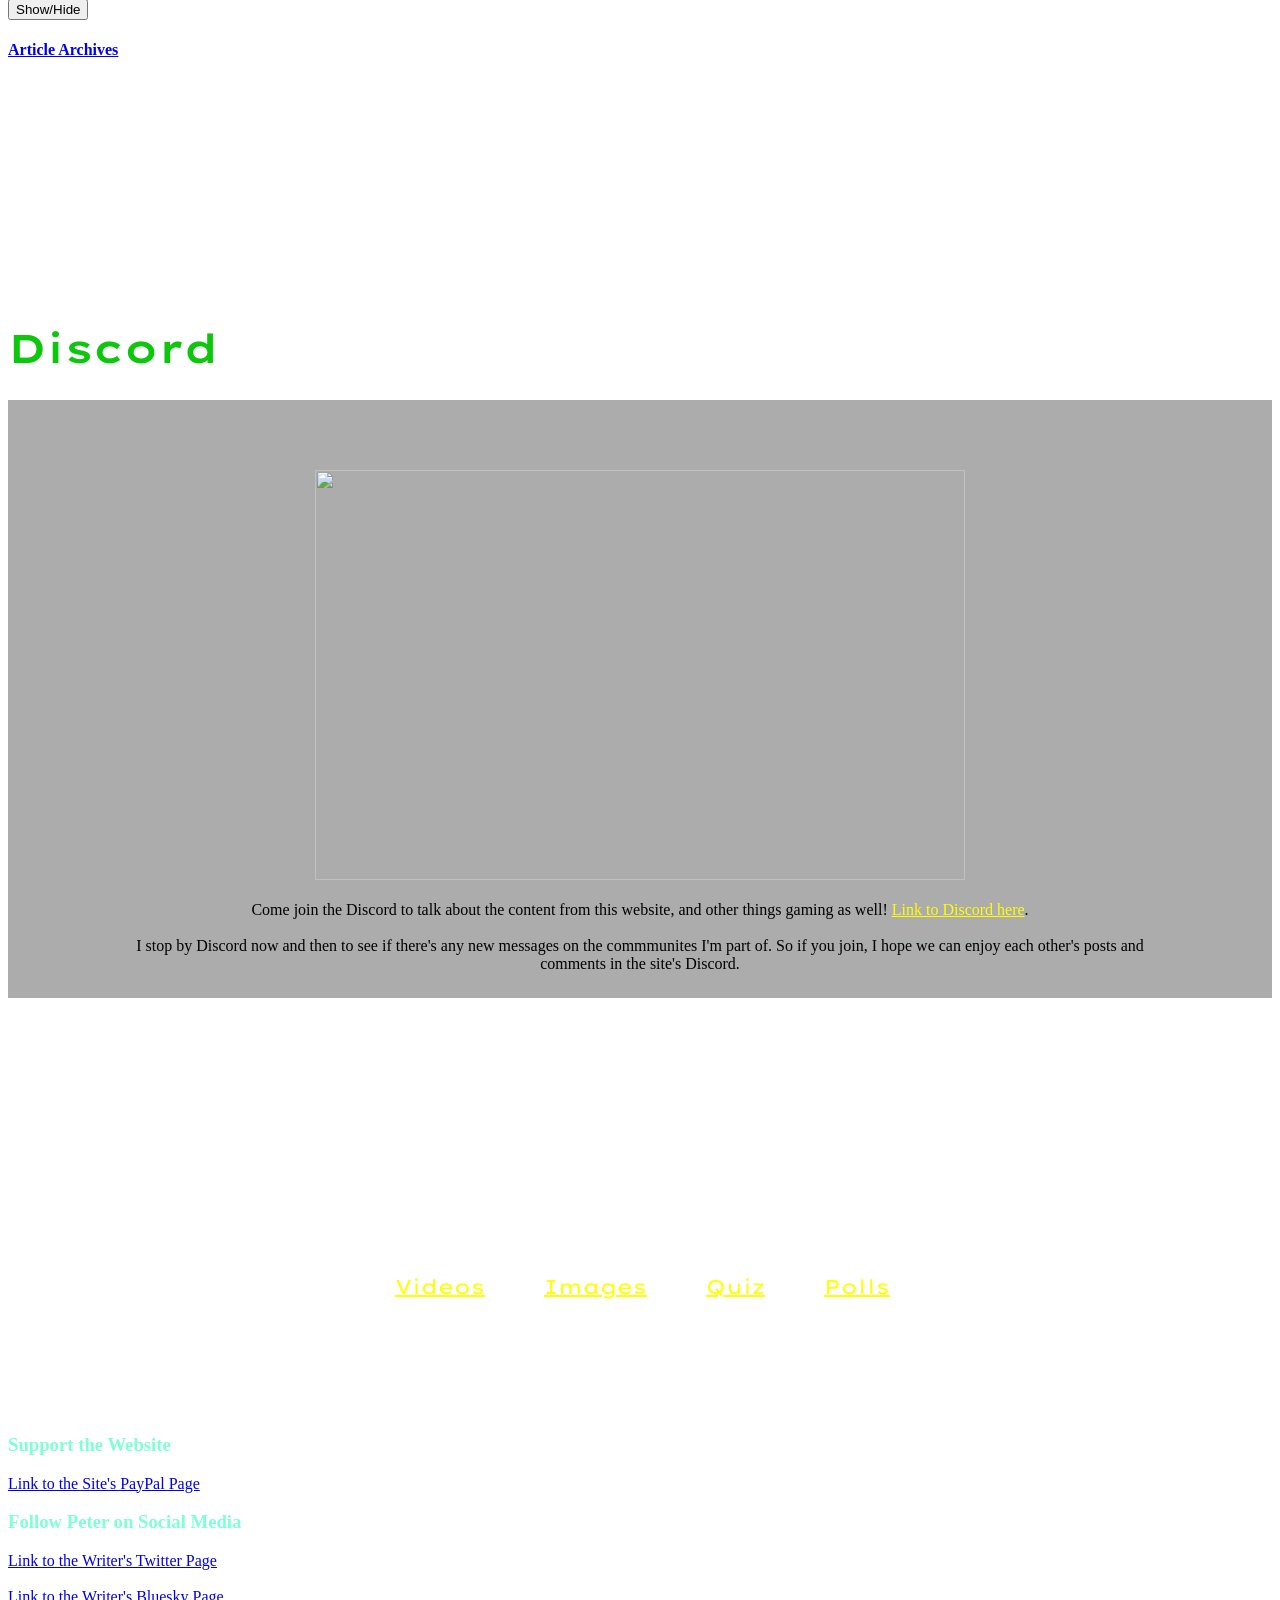
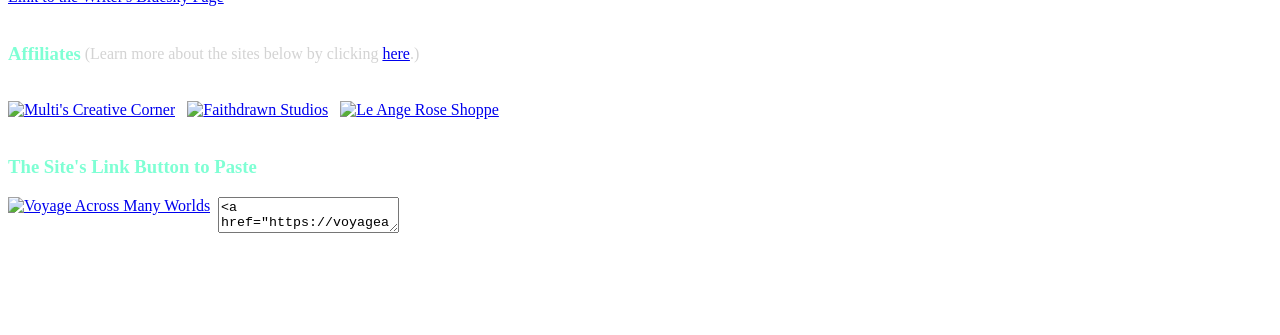
==== commit 571fea92: "Update message changed on the Home Page" ====
--- a/index.html
+++ b/index.html
@@ -61,8 +61,7 @@
 <p class="theBreaker2">_____________________________________________________________</p>
 
 <p class="textCenter2">It's a big and amazing world out there! Filled with stories and adventures to experience. And all that is great shares the same sky! </p>
-<p class="disclamer">07/15/2026 - A new article has been added to the Home Page. Learn more what's been added in the Updates page above. There's an important message from the writer there as well.  </p>
-
+<p class="disclamer">07/15/2026 - New update on the website. Visit the Updates page above for more information</p>
         <br>
         <br>
         <br>
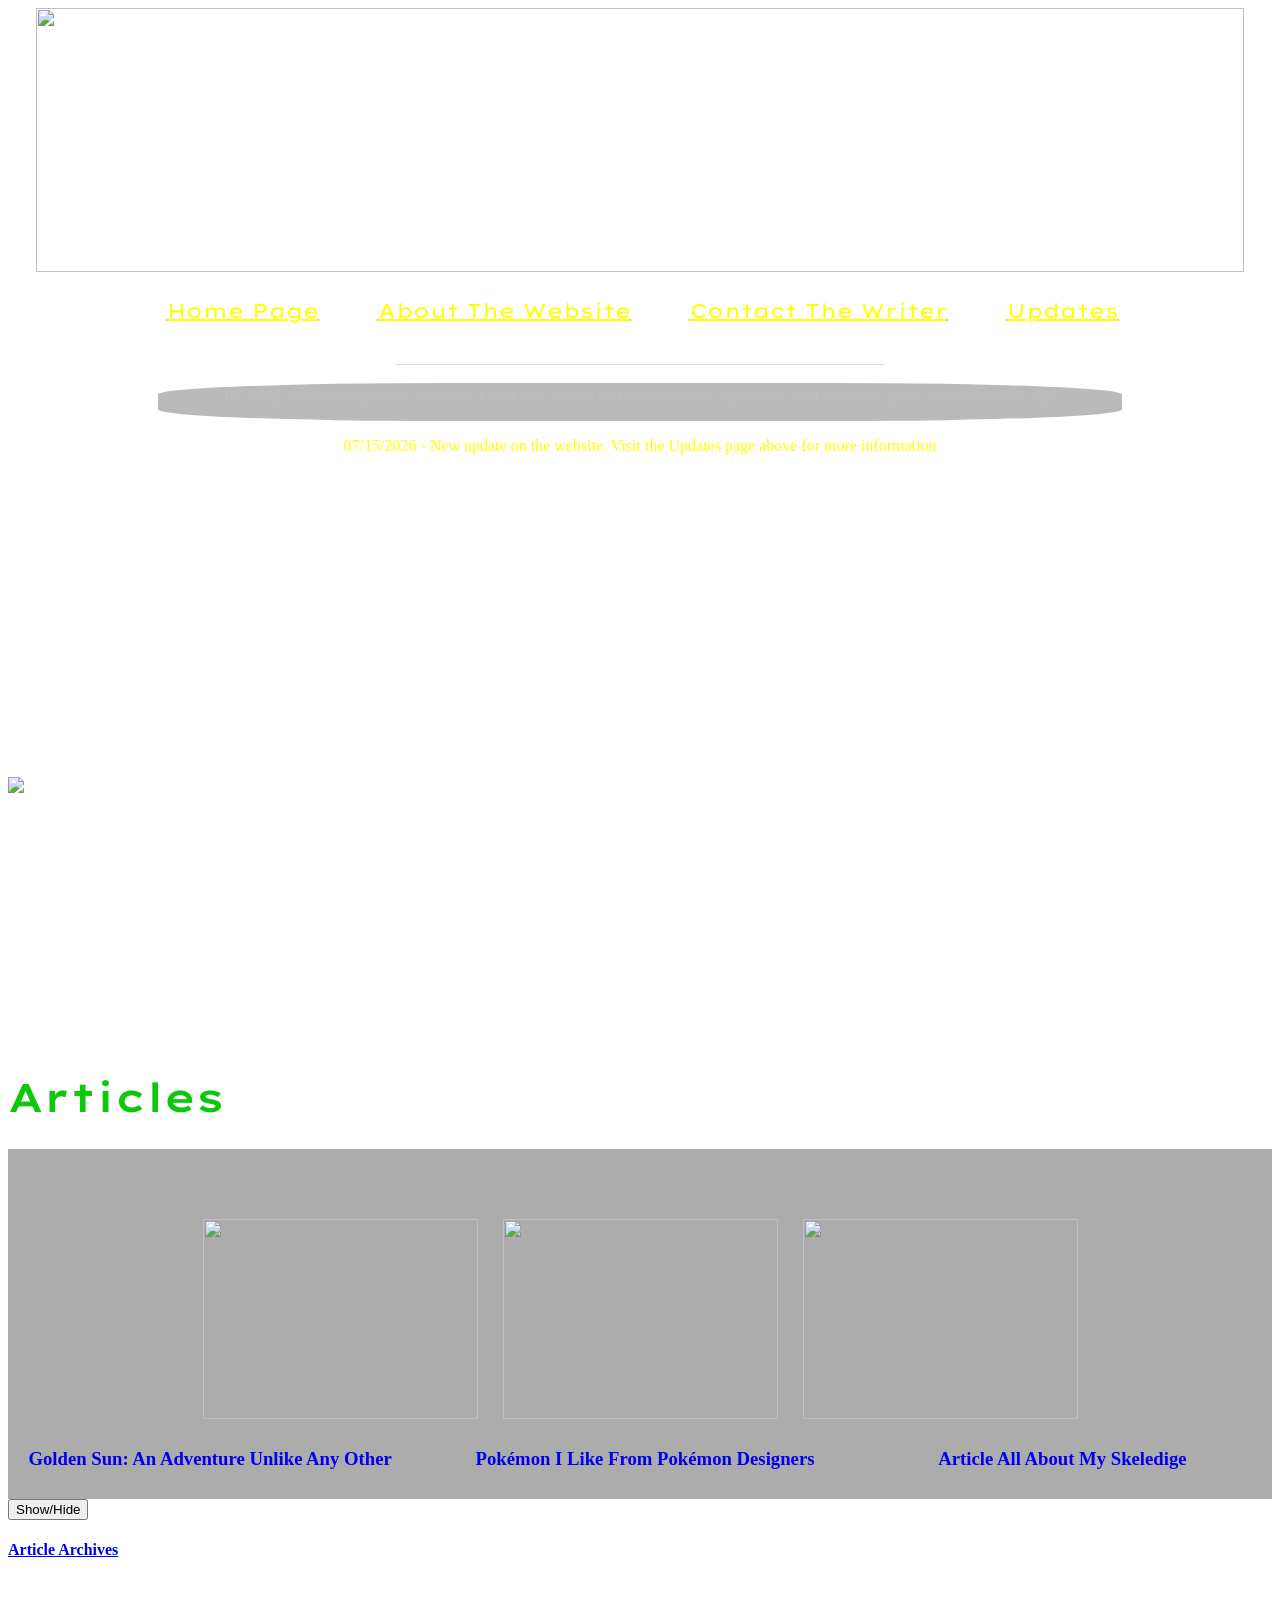
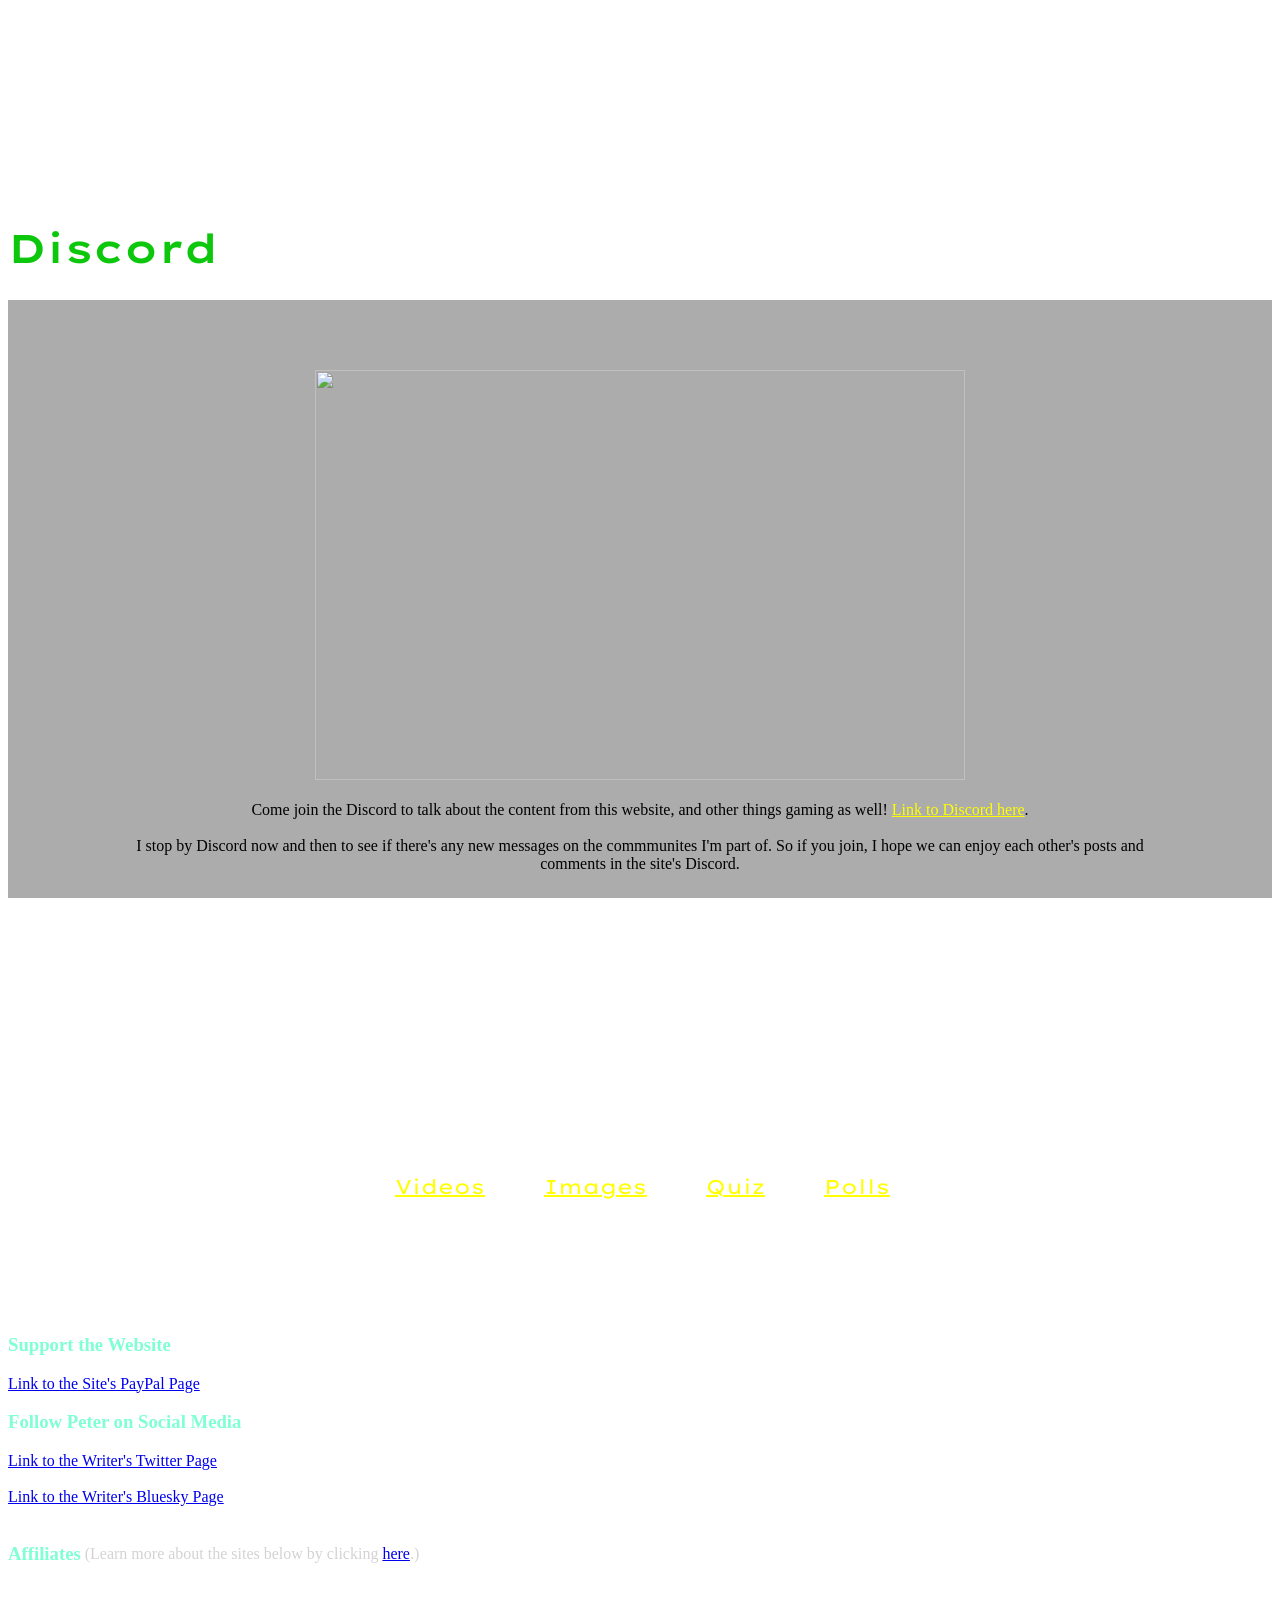
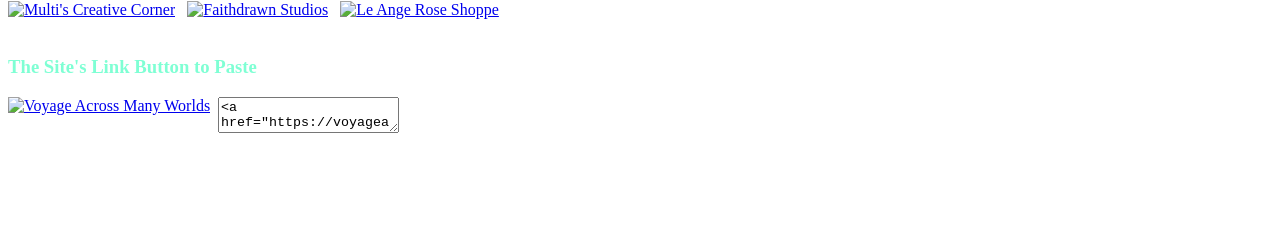
==== commit c8855f0d: "Article images on the Home Page not overflowing from article section on a Chromebook laptop" ====
--- a/index.html
+++ b/index.html
@@ -104,11 +104,11 @@
   <section class="backgroundColor">
 <div class="imgContainer2">
 
-  <img src="./Images1/Screenshot 2025-02-23 2.47.18 AM.png" height="300" width="400" class="imgSize1">
-
-  <img src="https://i.imgur.com/NvdYC9c.png" height="300" width="400" class="imgSize2">
-  
-  <img src="https://i.imgur.com/sLuwMAQ.jpeg" height="300" width="400" class="imgSize3">
+  <img src="./Images1/Screenshot 2025-02-23 2.47.18 AM.png"  class="imgSize1">
+
+  <img src="https://i.imgur.com/NvdYC9c.png"  class="imgSize2">
+  
+  <img src="https://i.imgur.com/sLuwMAQ.jpeg"  class="imgSize3">
   
   </div>
 
--- a/index.css
+++ b/index.css
@@ -168,14 +168,42 @@
 
 
 .imgContainer2 {
-    padding: 40px;
-    display: flex;
-    justify-content: center; /* Changed from space-between to center */
-    gap: 230px;              /* Adds clean spacing between your images */
-    padding-left: 15px;
-    padding-right: 15px;
-    padding-bottom: 10px;
-}
+    display: flex;
+    justify-content: center;
+    gap: 230px; /* Big gap works great on large desktop screens */
+    padding: 40px 15px 10px 15px;
+}
+
+/* Style all images consistently */
+.imgContainer2 img {
+    width: 400px;
+    height: 300px;
+    object-fit: cover;
+}
+
+
+/* LAPTOP & SMALLER SCREENS (Chromebooks, smaller displays) */
+@media (max-width: 1400px) {
+    .imgContainer2 {
+        gap: 25px; /* Reduces the huge gap so images don't overflow */
+    }
+
+    .imgContainer2 img {
+        width: 275px; /* Slightly smaller images to fit comfortably */
+        height: 200px; /* Maintains the 4:3 aspect ratio */
+    }
+}
+
+/* MOBILE & TABLET SCREENS (Optional: Stack vertically on phones) */
+@media (max-width: 768px) {
+    .imgContainer2 {
+        flex-direction: column;
+        align-items: center;
+        gap: 20px;
+    }
+}
+
+
 
 
 .imgContainer4 {
